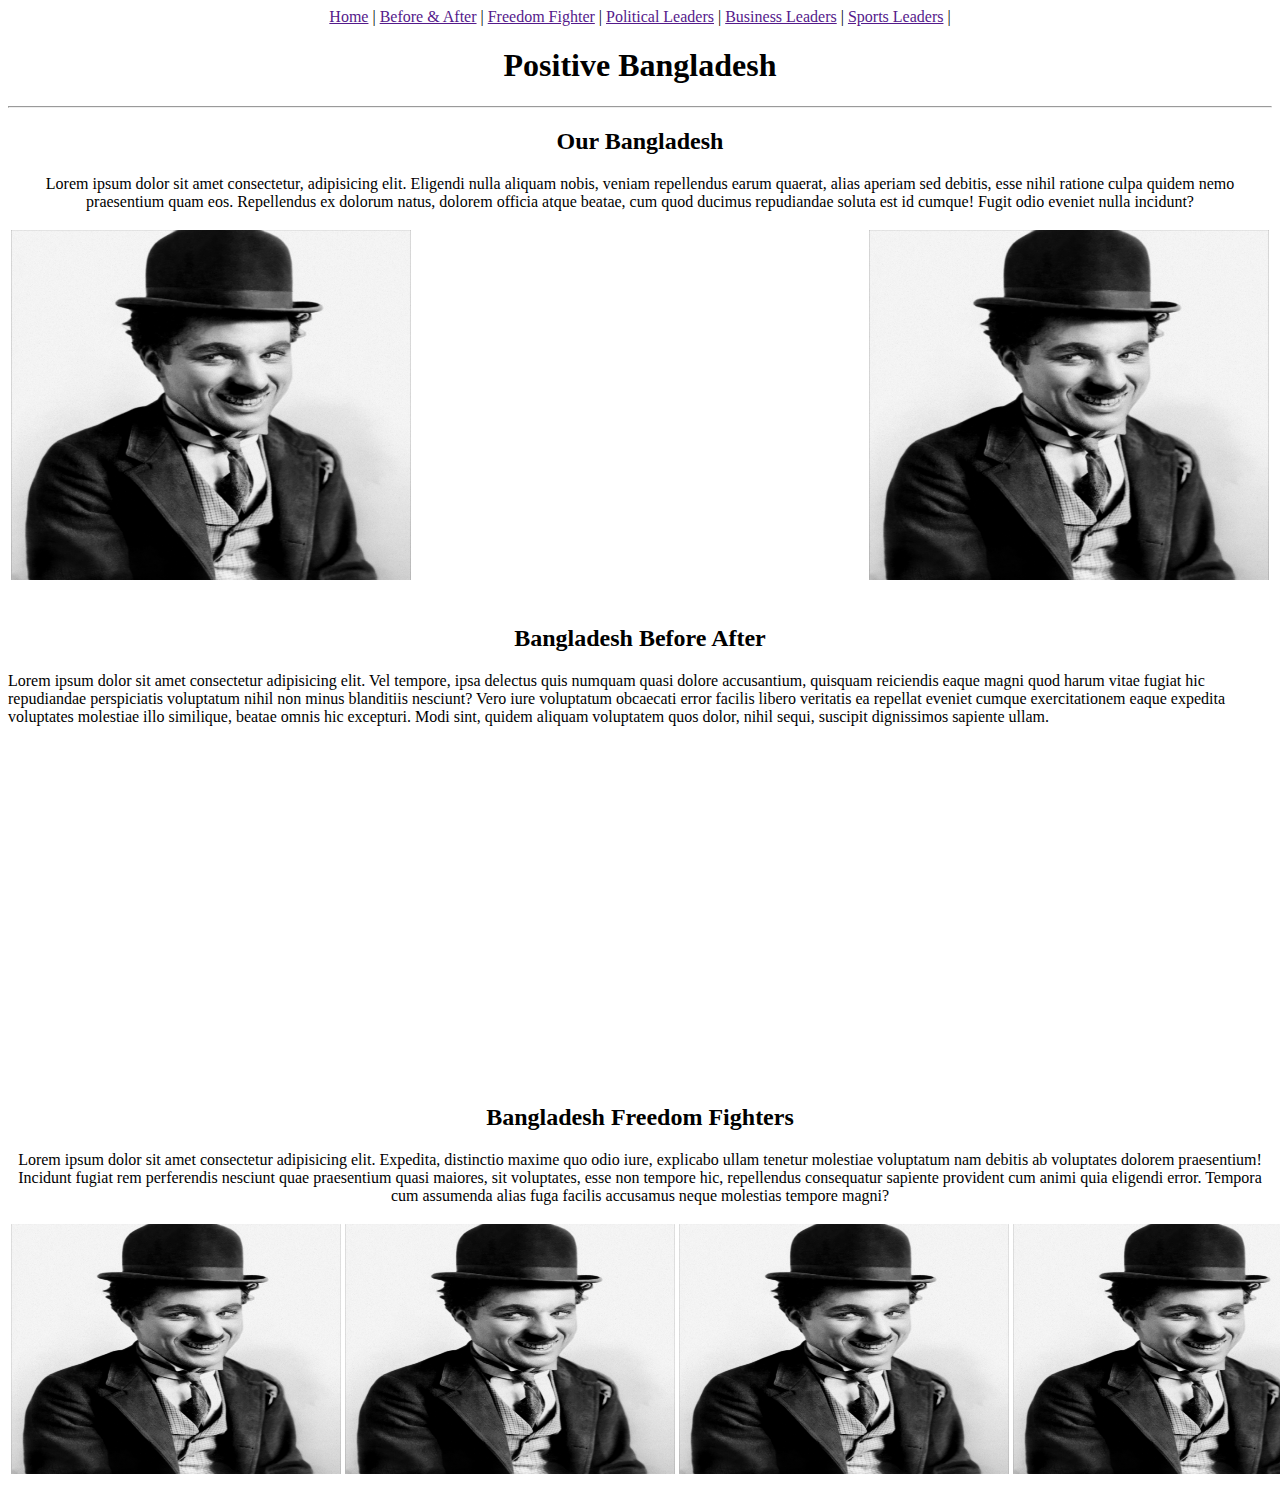
==== Day-2/pr-test/index.html @ fdfab18f "day to day update" ====
<!DOCTYPE html>
<html lang="en">
<head>
    <meta charset="UTF-8">
    <meta http-equiv="X-UA-Compatible" content="IE=edge">
    <meta name="viewport" content="width=device-width, initial-scale=1.0">
    <title>Positive Bangladesh</title>
</head>
<body>
    <!-- Positive start -->
    <!-- navigation  start-->
    <div align="center">
        <a href="">Home</a> |
        <a href="">Before & After</a> |
        <a href="">Freedom Fighter</a> |
        <a href="">Political Leaders</a> |
        <a href="">Business Leaders</a> |
        <a href="">Sports Leaders</a> |

    </div>
    <!-- navigation end-->
    <!-- home -->
    <div id="home">
        <h1 align="center"> Positive Bangladesh</h1>
        <hr border="2">

        <div align="center">
            <h2> Our Bangladesh</h2>
            <p>Lorem ipsum dolor sit amet consectetur, adipisicing elit. Eligendi nulla aliquam nobis, veniam repellendus earum quaerat, alias aperiam sed debitis, esse nihil ratione culpa quidem nemo praesentium quam eos. Repellendus ex dolorum natus, dolorem officia atque beatae, cum quod ducimus repudiandae soluta est id cumque! Fugit odio eveniet nulla incidunt?</p>
            <table width="100%">
                <tr>
                    <td>
                        <img src="img/12.jpg" alt="charlie" width="400" height="350">
                    </td>
                    <td align="right">
                        <img  src="img/12.jpg" alt="charlie" width="400" height="350">
                    </td>
                </tr>
            </table>
        </div>
    </div>
    <!-- home -->
    <br>
    <!-- before after -->
    <div id="before_after">
        <h2 align="center">Bangladesh Before After</h2>
        <p align>Lorem ipsum dolor sit amet consectetur adipisicing elit. Vel tempore, ipsa delectus quis numquam quasi dolore accusantium, quisquam reiciendis eaque magni quod harum vitae fugiat hic repudiandae perspiciatis voluptatum nihil non minus blanditiis nesciunt? Vero iure voluptatum obcaecati error facilis libero veritatis ea repellat eveniet cumque exercitationem eaque expedita voluptates molestiae illo similique, beatae omnis hic excepturi. Modi sint, quidem aliquam voluptatem quos dolor, nihil sequi, suscipit dignissimos sapiente ullam.</p>
        <table width="100%">
            <tr>
                <td>
                    <iframe width="560" height="315" src="https://www.youtube.com/embed/suYbWyD9fBQ" title="YouTube video player" frameborder="0" allow="accelerometer; autoplay; clipboard-write; encrypted-media; gyroscope; picture-in-picture; web-share" allowfullscreen></iframe>
                </td>
                <td align="center">
                    <iframe width="560" height="315" src="https://www.youtube.com/embed/suYbWyD9fBQ" title="YouTube video player" frameborder="0" allow="accelerometer; autoplay; clipboard-write; encrypted-media; gyroscope; picture-in-picture; web-share" allowfullscreen></iframe>
                </td>
            </tr>
        </table>
    </div>
    <!--  before after -->
    <br>
    <!-- bangladesh freedom fighter  -->

    <div id="freedom_fighter">
        <h2 align="center">Bangladesh Freedom Fighters</h2>
        <p align="center">Lorem ipsum dolor sit amet consectetur adipisicing elit. Expedita, distinctio maxime quo odio iure, explicabo ullam tenetur molestiae voluptatum nam debitis ab voluptates dolorem praesentium! Incidunt fugiat rem perferendis nesciunt quae praesentium quasi maiores, sit voluptates, esse non tempore hic, repellendus consequatur sapiente provident cum animi quia eligendi error. Tempora cum assumenda alias fuga facilis accusamus neque molestias tempore magni?</p>
        <table width="100%">
            <tr>
                <td>
                    <img src="img/12.jpg" alt="charlie" width="330" height="250">
                </td>
                <td>
                    <img src="img/12.jpg" alt="charlie" width="330" height="250">
                </td>
                <td>
                    <img src="img/12.jpg" alt="charlie" width="330" height="250">
                </td>
                <td>
                    <img src="img/12.jpg" alt="charlie" width="330" height="250">
                </td>
            </tr>
        </table>
    </div>
    <!-- bangladesh freedom fighter  -->
    <!-- Positive end -->
</body>
</html>
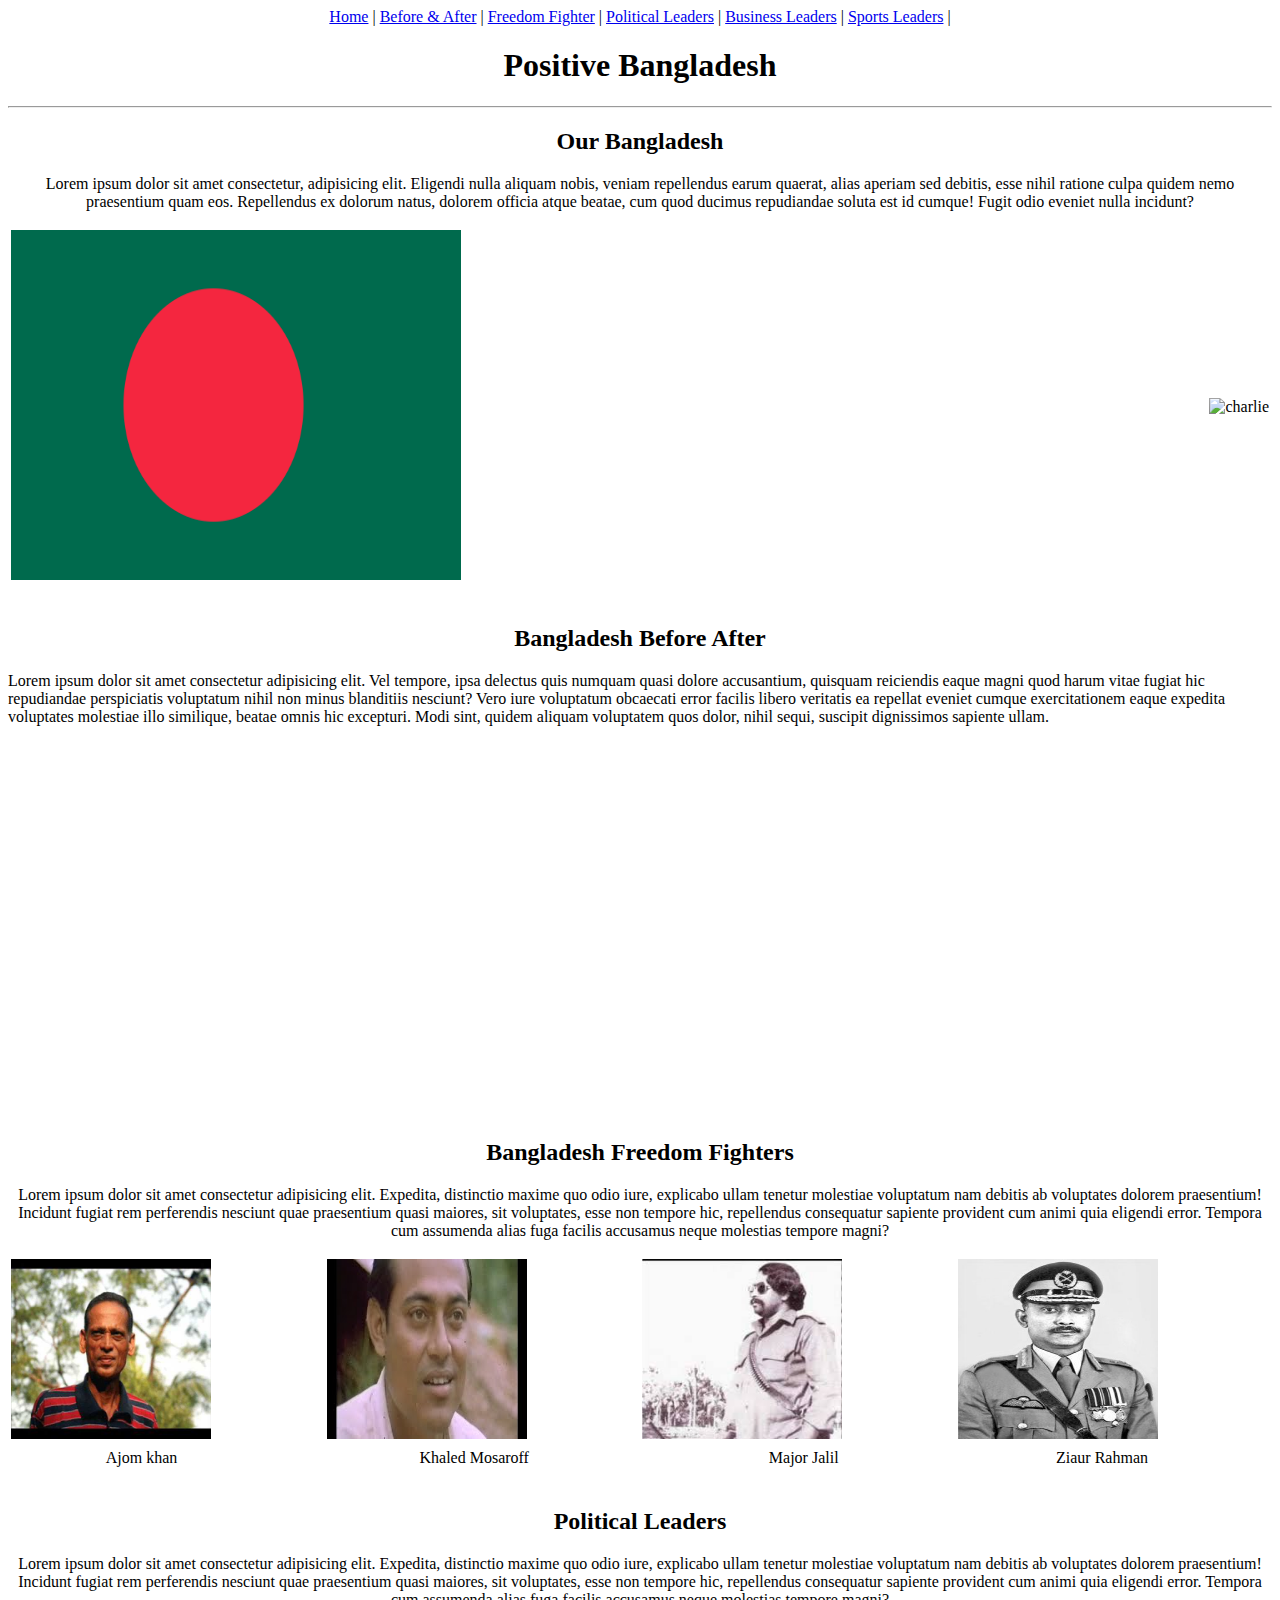
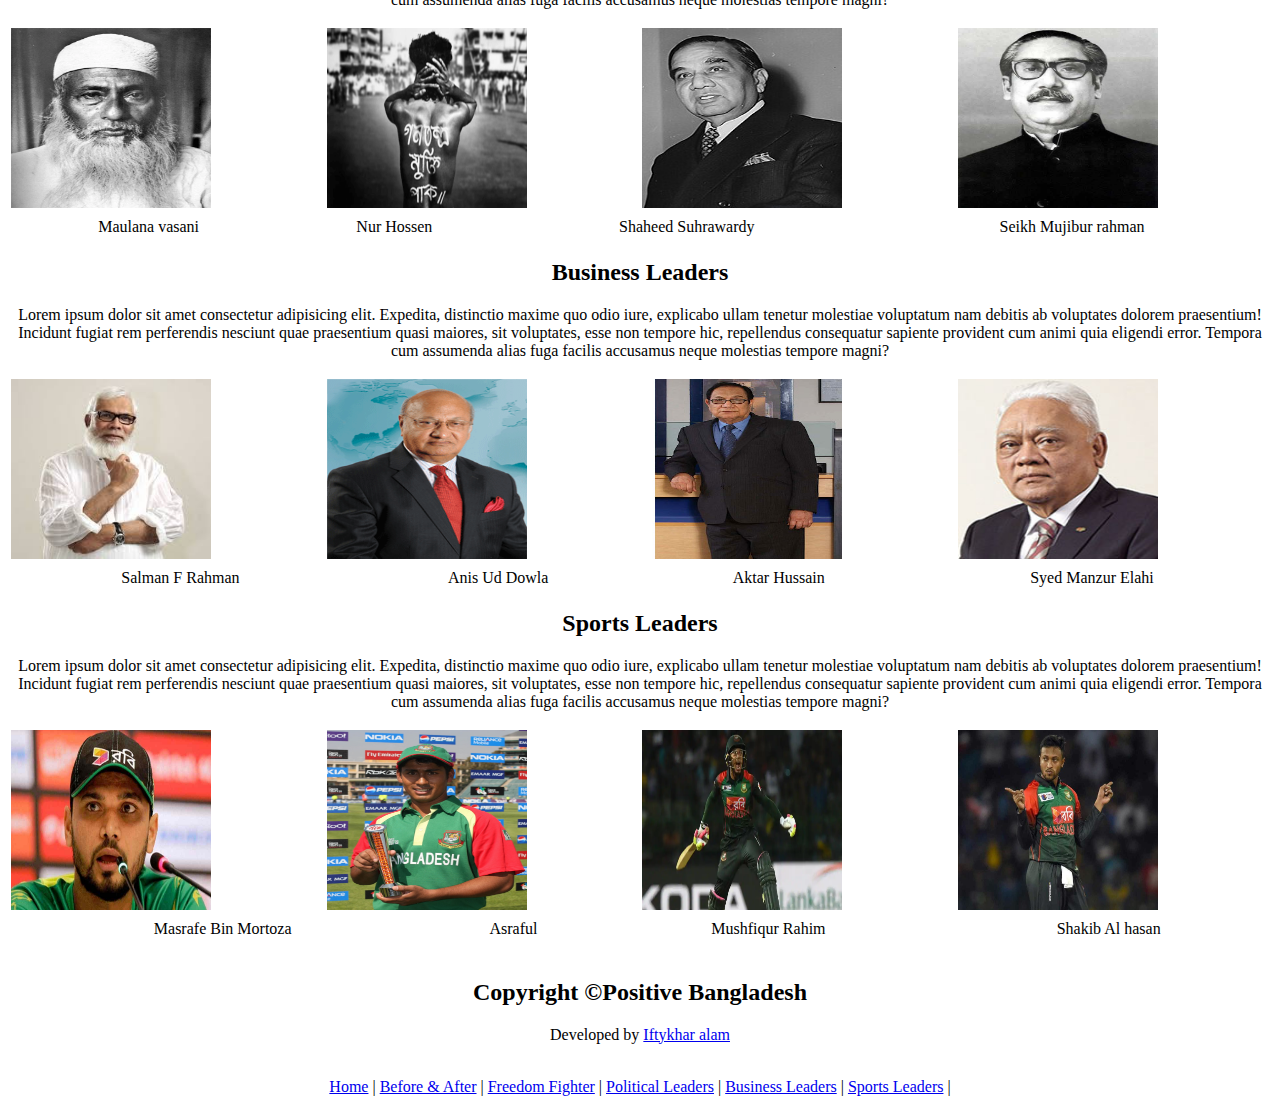
==== commit 5fe69db7: "day 2 project completion" ====
--- a/Day-2/pr-test/index.html
+++ b/Day-2/pr-test/index.html
@@ -10,12 +10,12 @@
     <!-- Positive start -->
     <!-- navigation  start-->
     <div align="center">
-        <a href="">Home</a> |
-        <a href="">Before & After</a> |
-        <a href="">Freedom Fighter</a> |
-        <a href="">Political Leaders</a> |
-        <a href="">Business Leaders</a> |
-        <a href="">Sports Leaders</a> |
+        <a href="#home">Home</a> |
+        <a href="#before_after">Before & After</a> |
+        <a href="#freedom_fighter">Freedom Fighter</a> |
+        <a href="#political_leader">Political Leaders</a> |
+        <a href="#business_leader">Business Leaders</a> |
+        <a href="#sports_leader">Sports Leaders</a> |
 
     </div>
     <!-- navigation end-->
@@ -30,10 +30,10 @@
             <table width="100%">
                 <tr>
                     <td>
-                        <img src="img/12.jpg" alt="charlie" width="400" height="350">
+                        <img src="img/bd_flag.png" alt="charlie" width="450" height="350">
                     </td>
                     <td align="right">
-                        <img  src="img/12.jpg" alt="charlie" width="400" height="350">
+                        <img  src="img/bd_map.jpg" alt="charlie" width="450" height="350">
                     </td>
                 </tr>
             </table>
@@ -48,10 +48,10 @@
         <table width="100%">
             <tr>
                 <td>
-                    <iframe width="560" height="315" src="https://www.youtube.com/embed/suYbWyD9fBQ" title="YouTube video player" frameborder="0" allow="accelerometer; autoplay; clipboard-write; encrypted-media; gyroscope; picture-in-picture; web-share" allowfullscreen></iframe>
+                    <iframe width="500" height="350" src="https://www.youtube.com/embed/suYbWyD9fBQ" title="YouTube video player" frameborder="0" allow="accelerometer; autoplay; clipboard-write; encrypted-media; gyroscope; picture-in-picture; web-share" allowfullscreen></iframe>
                 </td>
                 <td align="center">
-                    <iframe width="560" height="315" src="https://www.youtube.com/embed/suYbWyD9fBQ" title="YouTube video player" frameborder="0" allow="accelerometer; autoplay; clipboard-write; encrypted-media; gyroscope; picture-in-picture; web-share" allowfullscreen></iframe>
+                    <iframe width="500" height="350" src="https://www.youtube.com/embed/suYbWyD9fBQ" title="YouTube video player" frameborder="0" allow="accelerometer; autoplay; clipboard-write; encrypted-media; gyroscope; picture-in-picture; web-share" allowfullscreen></iframe>
                 </td>
             </tr>
         </table>
@@ -66,21 +66,140 @@
         <table width="100%">
             <tr>
                 <td>
-                    <img src="img/12.jpg" alt="charlie" width="330" height="250">
-                </td>
-                <td>
-                    <img src="img/12.jpg" alt="charlie" width="330" height="250">
-                </td>
-                <td>
-                    <img src="img/12.jpg" alt="charlie" width="330" height="250">
-                </td>
-                <td>
-                    <img src="img/12.jpg" alt="charlie" width="330" height="250">
-                </td>
+                    <img src="img/ajom_khan.jpg" alt="ajom khan" width="200" height="180">
+                </td>
+                <td>
+                    <img src="img/khaled_mosarof.jpg" alt="khaled mosarof" width="200" height="180">
+                </td>
+                <td>
+                    <img src="img/major_jolil.jpg" alt="major jolil" width="200" height="180">
+                </td>
+                <td>
+                    <img src="img/ziaur_rahman.jpg" alt="ziaur rahman" width="200" height="180">
+                </td>
+            </tr>
+        </table>
+        <table width="100%">
+            <tr align="center">
+                <td> Ajom khan</td>
+                <td> Khaled Mosaroff</td>
+                <td> Major Jalil</td>
+                <td> Ziaur Rahman</td>
             </tr>
         </table>
     </div>
     <!-- bangladesh freedom fighter  -->
+
+    <br>
+    <!-- Political Leader -->
+
+    <div id="political_leader">
+        <h2 align="center">Political Leaders</h2>
+        <p align="center">Lorem ipsum dolor sit amet consectetur adipisicing elit. Expedita, distinctio maxime quo odio iure, explicabo ullam tenetur molestiae voluptatum nam debitis ab voluptates dolorem praesentium! Incidunt fugiat rem perferendis nesciunt quae praesentium quasi maiores, sit voluptates, esse non tempore hic, repellendus consequatur sapiente provident cum animi quia eligendi error. Tempora cum assumenda alias fuga facilis accusamus neque molestias tempore magni?</p>
+        <table width="100%">
+            <tr>
+                <td>
+                    <img src="img/Maulana_vasani.webp" alt="Maulana vasani" width="200" height="180">
+                </td>
+                <td>
+                    <img src="img/Nur_hossen.png" alt="Nur Hossen" width="200" height="180">
+                </td>
+                <td>
+                    <img src="img/suhrawardy.jpg" alt="Shaheed Suhrawardy" width="200" height="180">
+                </td>
+                <td>
+                    <img src="img/Mujib.jpg" alt="Seikh Mujibur rahman" width="200" height="180">
+                </td>
+            </tr>
+        </table>
+        <table width="100%">
+            <tr align="center">
+                <td> Maulana vasani</td>
+                <td> Nur Hossen</td>
+                <td> Shaheed Suhrawardy</td>
+                <td> Seikh Mujibur rahman</td>
+            </tr>
+        </table>
+    </div>
+
+    <div id="business_leader">
+        <h2 align="center">Business Leaders</h2>
+        <p align="center">Lorem ipsum dolor sit amet consectetur adipisicing elit. Expedita, distinctio maxime quo odio iure, explicabo ullam tenetur molestiae voluptatum nam debitis ab voluptates dolorem praesentium! Incidunt fugiat rem perferendis nesciunt quae praesentium quasi maiores, sit voluptates, esse non tempore hic, repellendus consequatur sapiente provident cum animi quia eligendi error. Tempora cum assumenda alias fuga facilis accusamus neque molestias tempore magni?</p>
+        <table width="100%">
+            <tr>
+                <td>
+                    <img src="img/SALMAN_F_RAHMAN.jpg" alt="Salman F Rahman" width="200" height="180">
+                </td>
+                <td>
+                    <img src="img/M_ANIS_UD_DOWLA.gif" alt="Anis Ud Dowla" width="200" height="180">
+                </td>
+                <td>
+                    <img src="img/MR_AKTAR_HUSSAIN.jpg" alt="Aktar Hussain" width="200" height="180">
+                </td>
+                <td>
+                    <img src="img/SYED_MANZUR_ELAHI.jpg" alt="Syed Manzur Elahi" width="200" height="180">
+                </td>
+            </tr>
+        </table>
+        <table width="100%">
+            <tr align="center">
+                <td> Salman F Rahman</td>
+                <td> Anis Ud Dowla</td>
+                <td> Aktar Hussain</td>
+                <td> Syed Manzur Elahi</td>
+            </tr>
+        </table>
+    </div>
+
+    <!-- sports leaders -->
+    <div id="sports_leader">
+        <h2 align="center">Sports Leaders</h2>
+        <p align="center">Lorem ipsum dolor sit amet consectetur adipisicing elit. Expedita, distinctio maxime quo odio iure, explicabo ullam tenetur molestiae voluptatum nam debitis ab voluptates dolorem praesentium! Incidunt fugiat rem perferendis nesciunt quae praesentium quasi maiores, sit voluptates, esse non tempore hic, repellendus consequatur sapiente provident cum animi quia eligendi error. Tempora cum assumenda alias fuga facilis accusamus neque molestias tempore magni?</p>
+        <table width="100%">
+            <tr>
+                <td>
+                    <img src="img/mashrafe.jpg" alt="Masrafe Bin Mortoza" width="200" height="180">
+                </td>
+                <td>
+                    <img src="img/ashraful.jpg" alt="Asraful" width="200" height="180">
+                </td>
+                <td>
+                    <img src="img/Mushfiqur_Rahim.jpg" alt="Mushfiqur Rahim" width="200" height="180">
+                </td>
+                <td>
+                    <img src="img/shakib-al-hasan-.jpg" alt="Shakib Al hasan" width="200" height="180">
+                </td>
+            </tr>
+        </table>
+        <table width="100%">
+            <tr align="center">
+                <td> Masrafe Bin Mortoza</td>
+                <td> Asraful</td>
+                <td> Mushfiqur Rahim</td>
+                <td> Shakib Al hasan</td>
+            </tr>
+        </table>
+    </div>
+
+    <br>
+    <!-- copyright -->
+    <div align="center">
+        <h2>Copyright &copy;Positive Bangladesh</h2>
+        <p>Developed by <a href="https://iftykhar.github.io/developer-portfolio/">Iftykhar alam</a> </p>
+    </div>
+
+    <br>
+    <!-- navigation  start-->
+    <div align="center">
+        <a href="#home">Home</a> |
+        <a href="#before_after">Before & After</a> |
+        <a href="#freedom_fighter">Freedom Fighter</a> |
+        <a href="#political_leader">Political Leaders</a> |
+        <a href="#business_leader">Business Leaders</a> |
+        <a href="#sports_leader">Sports Leaders</a> |
+
+    </div>
+
     <!-- Positive end -->
 </body>
 </html>